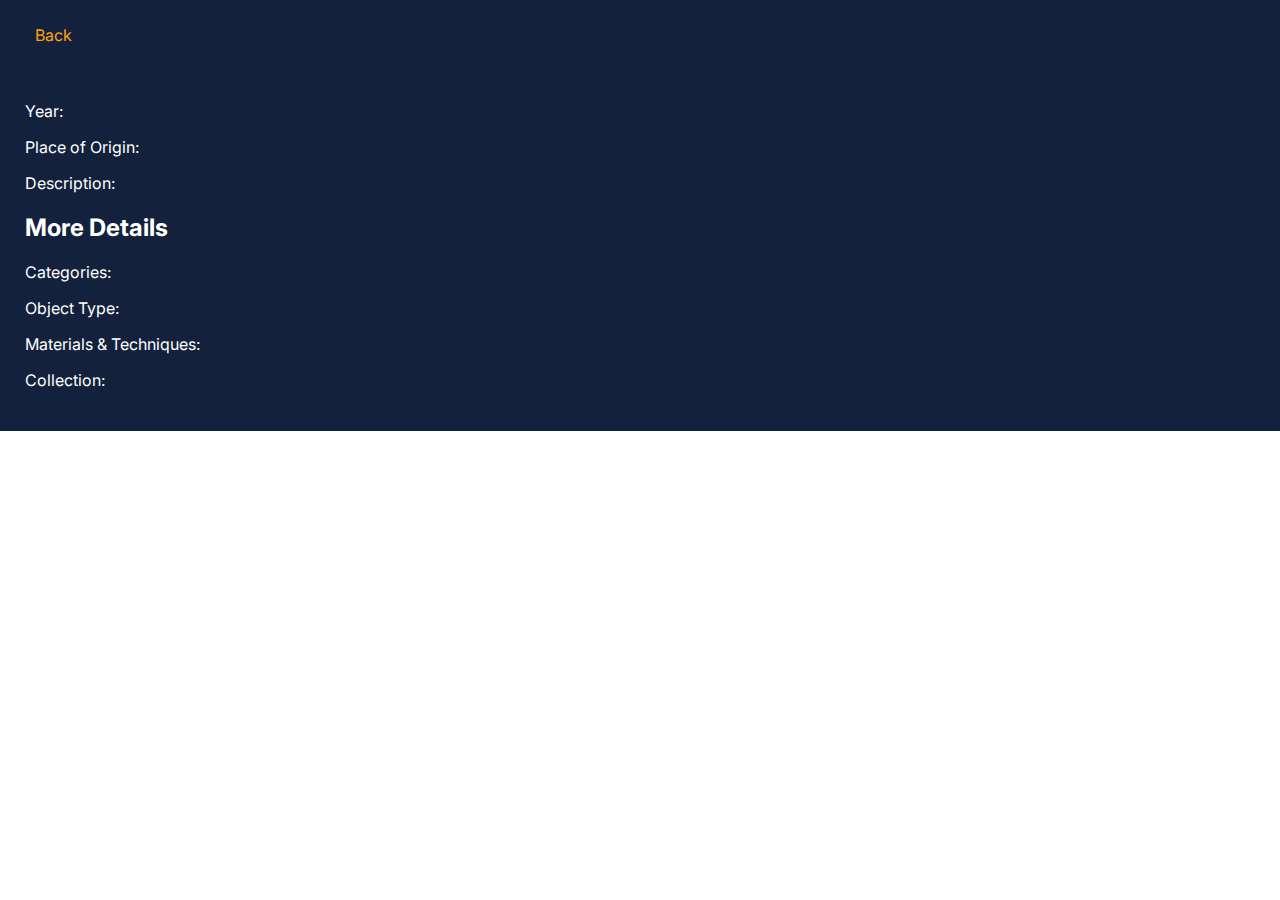
==== artefact.html @ 1abaeed0 "Full commit" ====
<!DOCTYPE html>
<html lang="en">
<head>
    <meta charset="UTF-8">
    <meta http-equiv="X-UA-Compatible" content="IE=edge">
    <meta name="viewport" content="width=device-width, initial-scale=1.0">
    <link rel="preconnect" href="https://fonts.googleapis.com">
    <link rel="preconnect" href="https://fonts.gstatic.com" crossorigin>
    <link href="https://fonts.googleapis.com/css2?family=Inter&display=swap" rel="stylesheet">
    <link href="styles/styles.css" rel="stylesheet">
    <title>Generous Interface</title>
</head>
<body>
    <main id="artefactdetails">
        <li id="back"><a href="index.html">Back</a></li>
        <section id="artefact">
            <h2><span id="title"></span></h2>
            <section id="imagesection">
                <img id="image">
            </section>
            <section id="details">
                <p>Year: <span id="accyear"></span></p>
                <p>Place of Origin: <span id="origin"></span></p>
                <p>Description: <span id="physicaldescription"></span></p>
                <h2>More Details</h2>
                <p>Categories: <span id="categories"></span></p>
                <p>Object Type: <span id="objecttype"></span></p>
                <p>Materials & Techniques: <span id="materials"></span></p>
                <p>Collection: <span id="collection"></span></p>
            </section>
            <script src="scripts/details.js"></script>
        </section>
    </main>
</body>
</html>
---- styles/styles.css ----
body {
  font-family: 'Inter', sans-serif;
  margin: 0;
}

main {
  padding: 25px;
}

#artefactdetails {
  background-color: #14213D;
  color: #ffffff;
}

header {
  background-color: #14213D;
  color: #ffffff;
  padding: 10px;
}

nav a {
  text-decoration: none;
  color: #ffffff;
}

li {
  display: inline;
  padding: 10px;
}

#map { 
  height: 300px; 
  width: 50%;
}

#back a {
  text-decoration: none;
  color: #fca311;
}
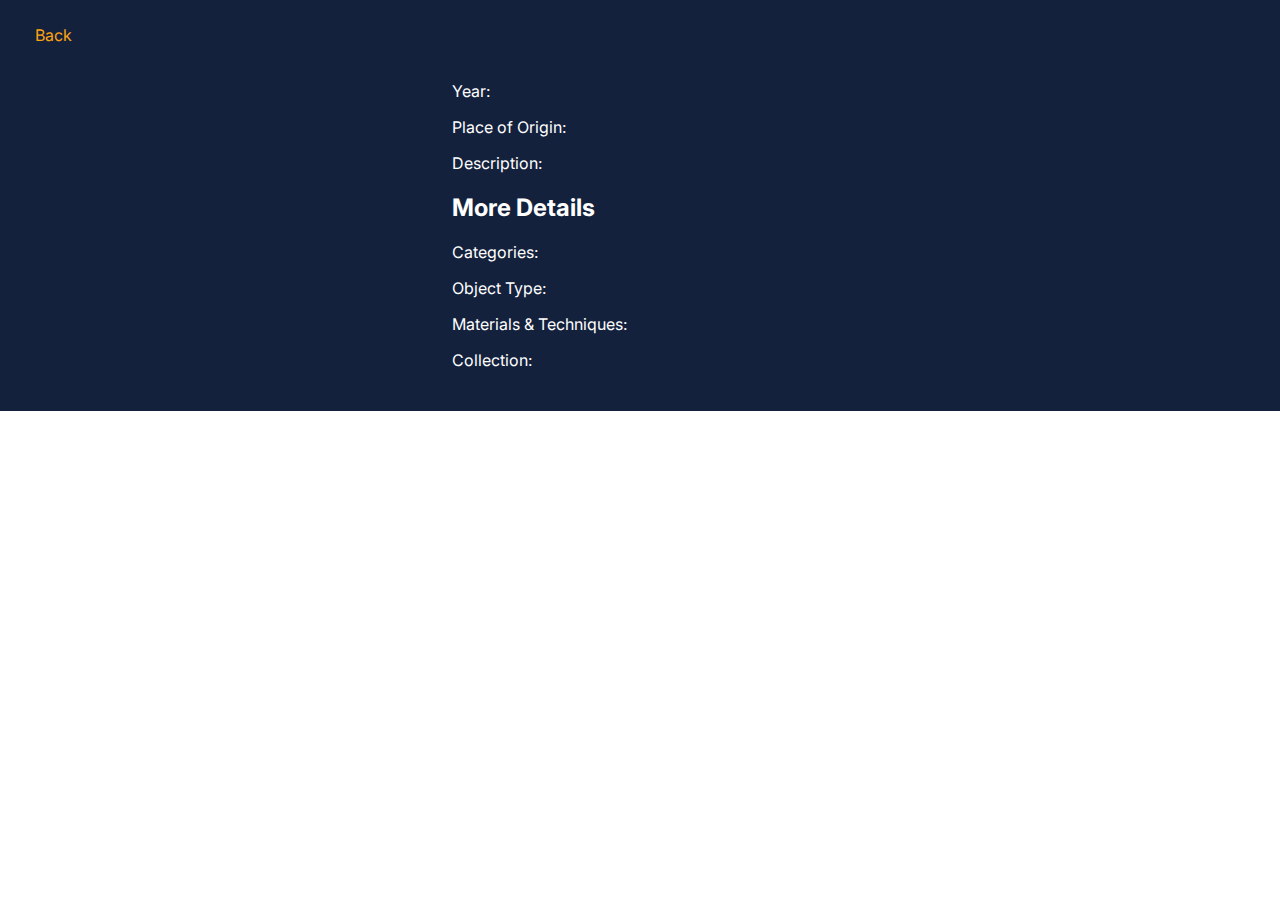
==== commit 2a12856b: "Finished code" ====
--- a/artefact.html
+++ b/artefact.html
@@ -13,8 +13,8 @@
 <body>
     <main id="artefactdetails">
         <li id="back"><a href="index.html">Back</a></li>
+        <h2><span id="title"></span></h2>
         <section id="artefact">
-            <h2><span id="title"></span></h2>
             <section id="imagesection">
                 <img id="image">
             </section>
--- a/styles/styles.css
+++ b/styles/styles.css
@@ -12,7 +12,7 @@
   color: #ffffff;
 }
 
-header {
+header, footer {
   background-color: #14213D;
   color: #ffffff;
   padding: 10px;
@@ -36,4 +36,29 @@
 #back a {
   text-decoration: none;
   color: #fca311;
-}+}
+
+#sectiongrid {
+  display: grid;
+  grid-template-columns: auto auto auto auto auto;
+  column-gap: 10px;
+  row-gap: 50px;
+}
+
+div {
+  vertical-align: top;
+  display: inline-block;
+  text-align: center;
+}
+
+.artist {
+  display: block;
+}
+
+#artefact {
+  display: grid;
+  grid-template-columns: 1fr 2fr;
+  gap: 25px;
+}
+
+
